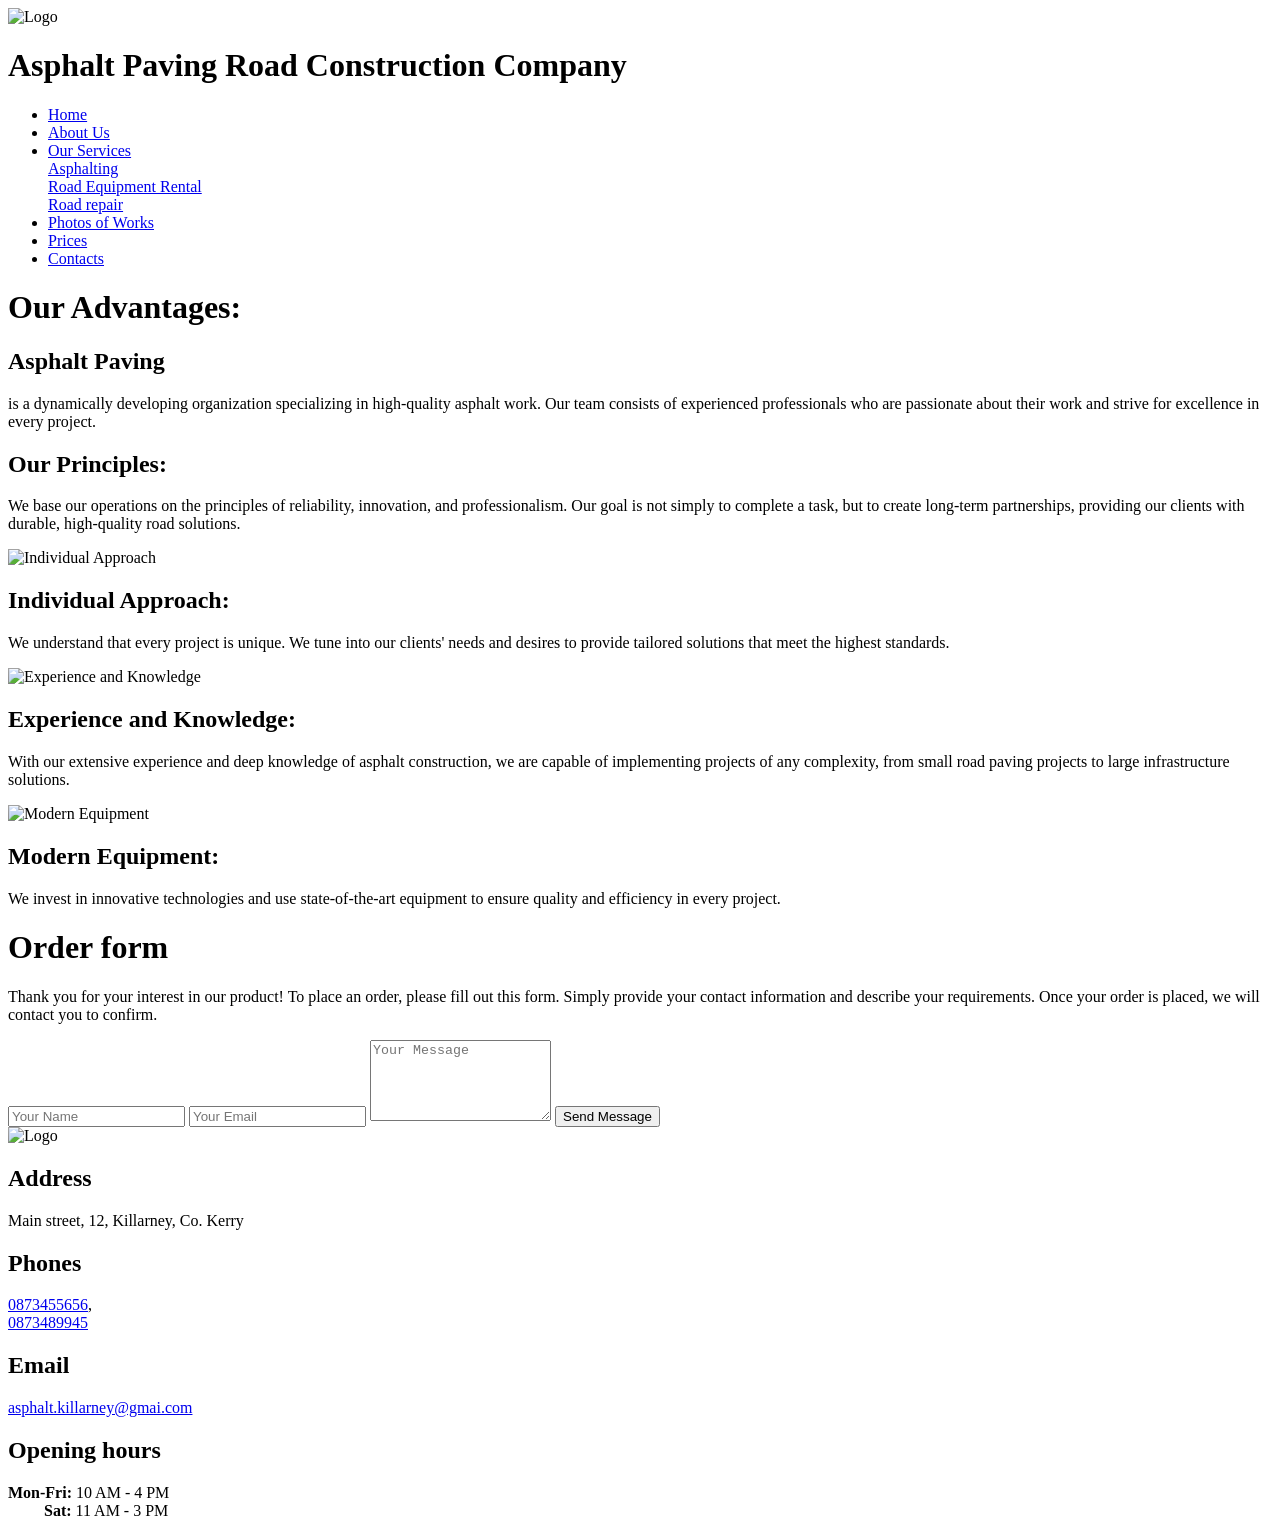
==== about.html @ a5a34d0e "Add files via upload" ====
<!DOCTYPE html>
<html lang="en">
    <head>
        <meta charset="UTF-8">
        <meta name="viewport" content="width=device-width, initial-scale=1.0">
        <link rel="stylesheet" href="styles/template.css">
        <link rel="stylesheet" href="styles/about.css">
        <title>Asphalt Paving Company</title>
    </head>
    <body>
        <div class="container">
            <header class="main-header">
                <img class="headerImg" src="pictures/logo.jpg"  width="200" alt="Logo">
                <h1 class="headerH1">Asphalt Paving Road Construction Company</h1>
                <nav class="topnav">
                    <ul>
                        <div class="home">
                        <li><a href="index.html">Home</a></li>
                        </div>
                        <div class="about">
                            <li>
                                <a href='about.html'>About Us</a>
                            </li>
                        </div>
                        <li>
                            <a href="#">Our Services</a>
                            <div class="dropdown-content">
                                <div class="asphalting">
                                    <a href="asphalting.html">Asphalting</a>
                                </div>
                                <div class="equipment">
                                    <a href="equipment.html">Road Equipment Rental</a>
                                </div>
                                <div class="roadrepair">
                                    <a href="roadrepair.html">Road repair</a>
                                </div>
                            </div>
                        </li>
                        <div class="photos">
                            <li><a href="photos.html">Photos of Works</a></li>
                        </div>
                        <div class="prices">
                            <li><a href="prices.html">Prices</a></li>
                        </div>
                        <li><a href="#findUs">Contacts</a></li>
                    </ul>
                </nav>
             </header>
            <main>
                <h1>Our Advantages:</h1>
                <div class="mainContainer">  
                    <div class="leftContainer">
                        <h2>Asphalt Paving</h2>
                        <p>
                            is a dynamically developing organization specializing in high-quality asphalt work.
                            Our team consists of experienced professionals who are passionate about their work
                            and strive for excellence in every project.
                        </p>
                        
                    </div>
                    <div class="rightContainer">
                        <h2>Our Principles:</h2>
                        <p>
                            We base our operations on the principles of reliability, innovation, and professionalism.
                            Our goal is not simply to complete a task, but to create long-term partnerships,
                            providing our clients with durable, high-quality road solutions.
                        </p>
                    </div>
                </div>
                <div class='mainAdditional'>
                    <div id="Add">
                        <img id="addImg" src="pictures/Add1.jpg"  width="100" alt="Individual Approach">
                        <h2>Individual Approach:</h2>
                        <p>
                            We understand that every project is unique. We tune into our clients' needs and desires to provide tailored solutions that meet the highest standards.
                        </p>
                    </div>
                    <div id="Add">
                        <img id="addImg" src="pictures/Add2.jpg"  width="100" alt="Experience and Knowledge">
                        <h2>Experience and Knowledge:</h2>
                        <p>
                            With our extensive experience and deep knowledge of asphalt construction, we are capable of implementing projects of any complexity, from small road paving projects to large infrastructure solutions.
                        </p>
                    </div>
                    <div id="Add">
                        <img id="addImg" src="pictures/Add3.jpg"  width="100" alt="Modern Equipment">
                        <h2>Modern Equipment:</h2>
                        <p>
                            We invest in innovative technologies and use state-of-the-art equipment to ensure quality and efficiency in every project.
                        </p>
                    </div>
                <div>
            </main>
            <footer>
                <div class="footerContainer" id='findUs'>                    
                    <div class="contact-container">
                        <h1>Order form</h1>
                        <p>Thank you for your interest in our product!
                            To place an order, please fill out this form.
                            Simply provide your contact information and describe your requirements.
                            Once your order is placed, we will contact you to confirm.
                        </p>
                        
                        <form class="contact-form">
                            <input type="text" placeholder="Your Name" required>
                            <input type="email" placeholder="Your Email" required>
                            <textarea placeholder="Your Message" rows="5" required></textarea>
                            <button type="submit">Send Message</button>
                        </form>
                    </div>
                    <div class="contacts">
                        <div>
                            <img class="footerImg" src="pictures/logo.jpg"  width="200" alt="Logo">
                        </div>
                        <div class="footerCompany">
                            <div class="d-table">
                                <div class="d-tr">
                                    <div class="d-td">
                                        <h2>Address</h2>
                                        <p>
                                            Main street, 12, Killarney, Co. Kerry
                                        </p>
                                    </div>
                                    <div class="d-td">
                                        <h2>Phones</h2>
                                        <p>
                                            <a href="tel:+353873455656">0873455656</a>,
                                            <br><a href="tel:+3530873489945">0873489945</a>
                                        </p>
                                    </div>
                                </div>
                            </div>
                            <div class="d-table">
                                <div class="d-tr">
                                    <div class="d-td">
                                        <h2>Email</h2>
                                        <p>
                                            <a href="mailto:asphalt.killarney@gmai.com">asphalt.killarney@gmai.com</a>
                                        </p>
                                    </div>
                                    <div class="d-td">
                                        <h2>Opening hours</h2>
                                        <p>
                                            <b>Mon-Fri:</b> 10 AM - 4 PM
                                            <br><b> &nbsp&nbsp&nbsp&nbsp&nbsp&nbsp&nbsp&nbsp&nbspSat:</b> 11 AM - 3 PM
                                    </div>
                                </div>
                            </div>
                        </div>
                    </div>                    
                </div>
            </footer>
        </div>
    </body>
</html>
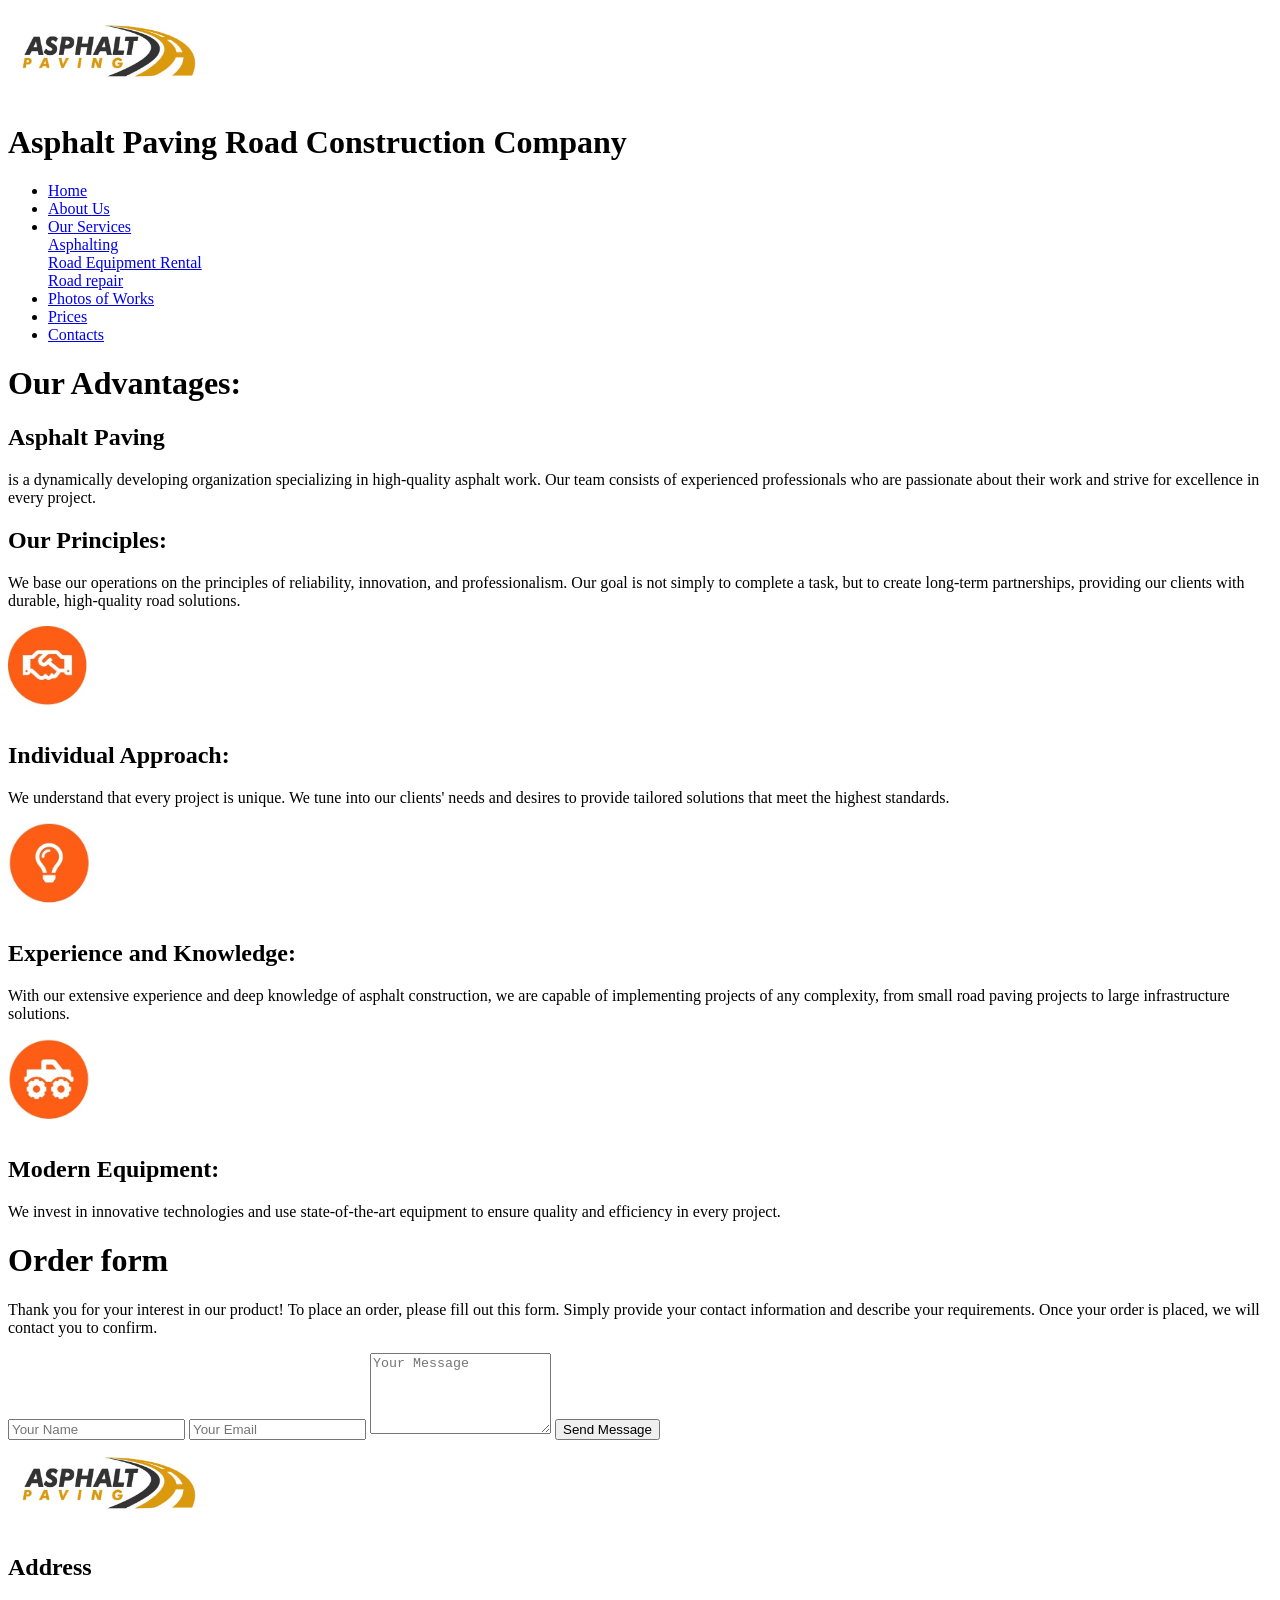
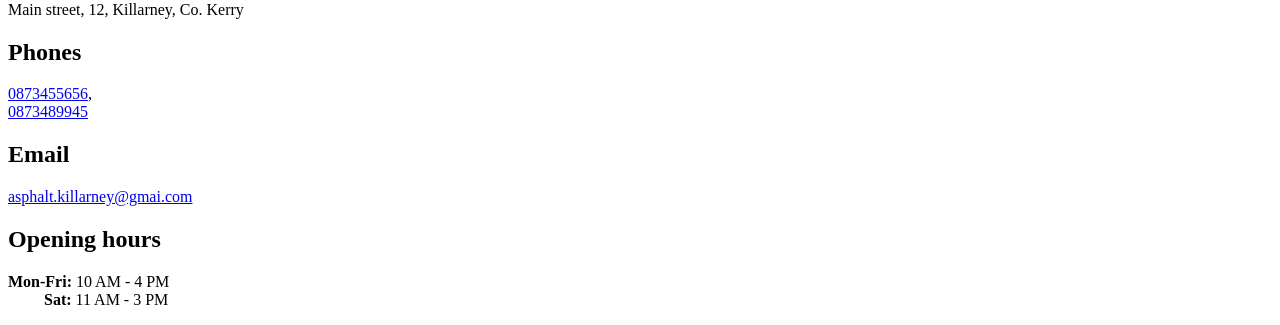
==== commit c4fe8be9: "Add files via upload" ====
--- a/about.html
+++ b/about.html
@@ -92,7 +92,7 @@
                 <div>
             </main>
             <footer>
-                <div class="footerContainer" id='findUs'>                    
+                <div class="footerContainer" id="findUs">                    
                     <div class="contact-container">
                         <h1>Order form</h1>
                         <p>Thank you for your interest in our product!
